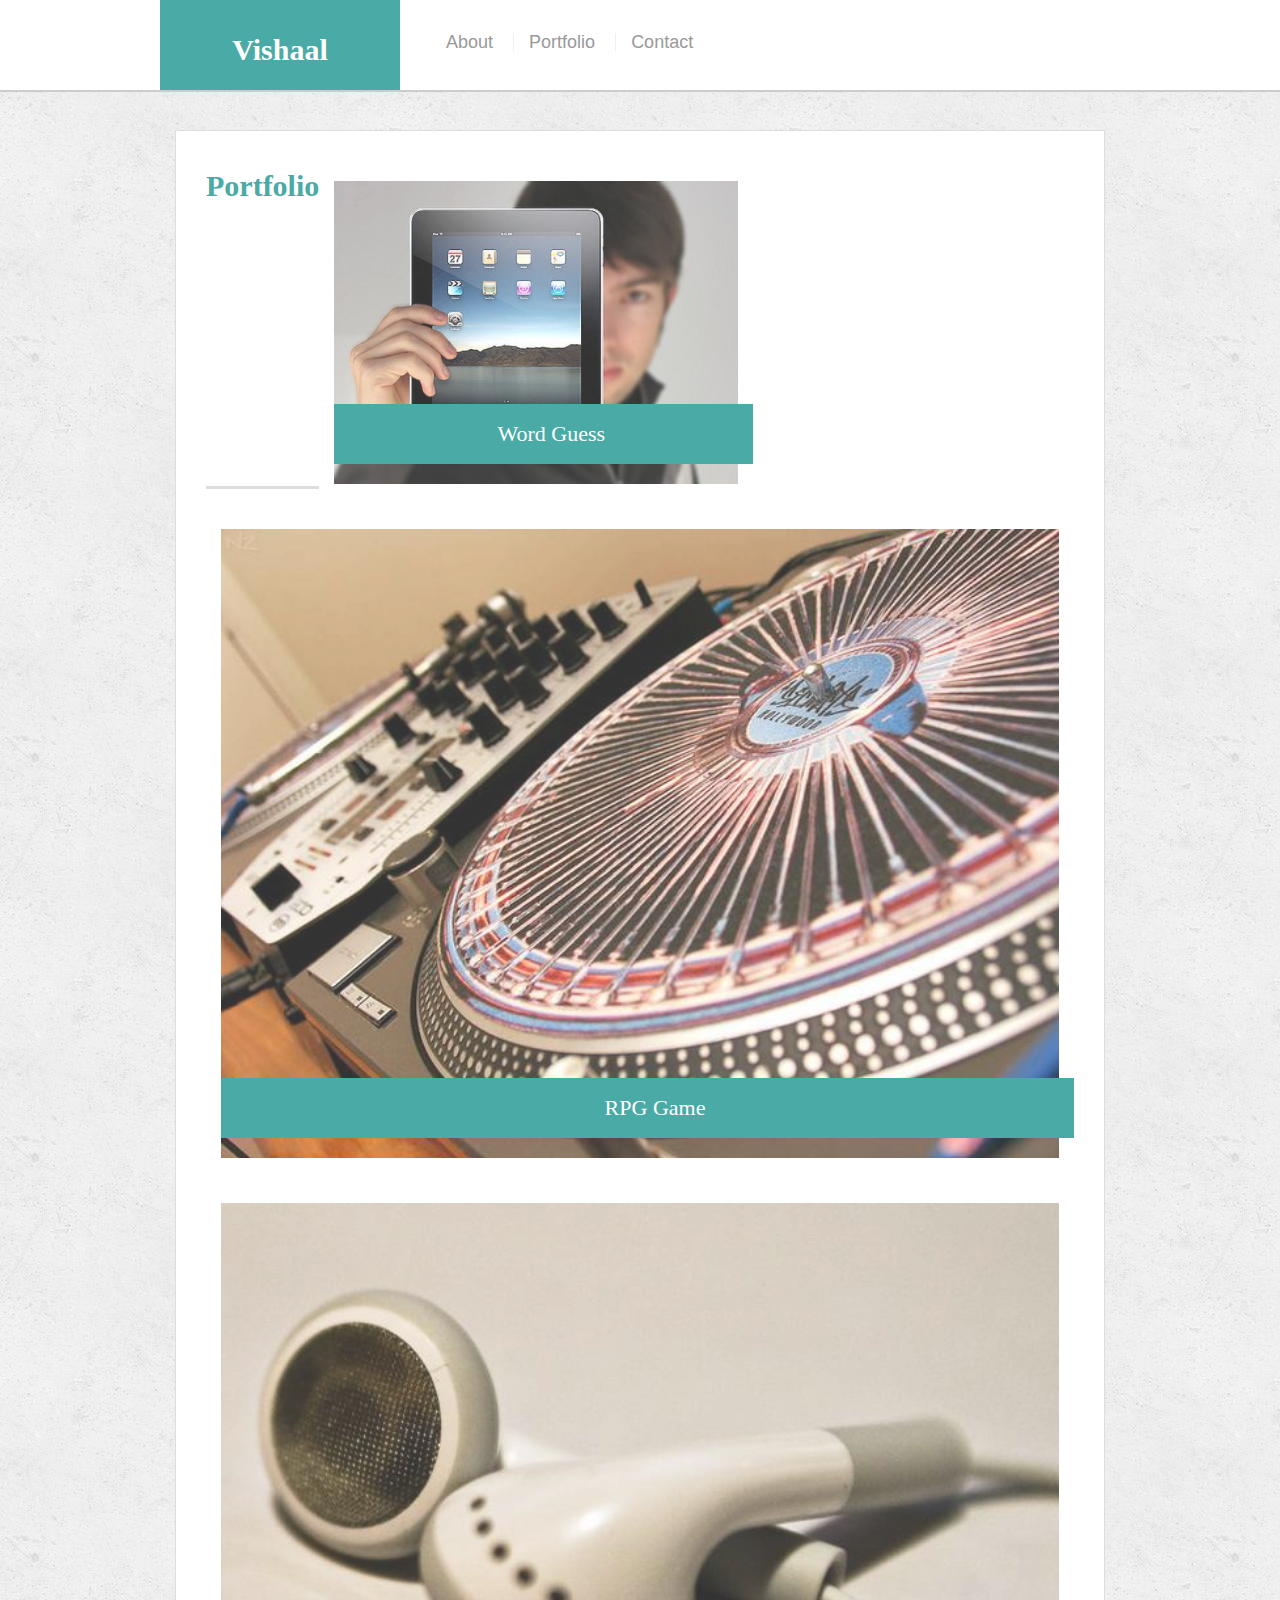
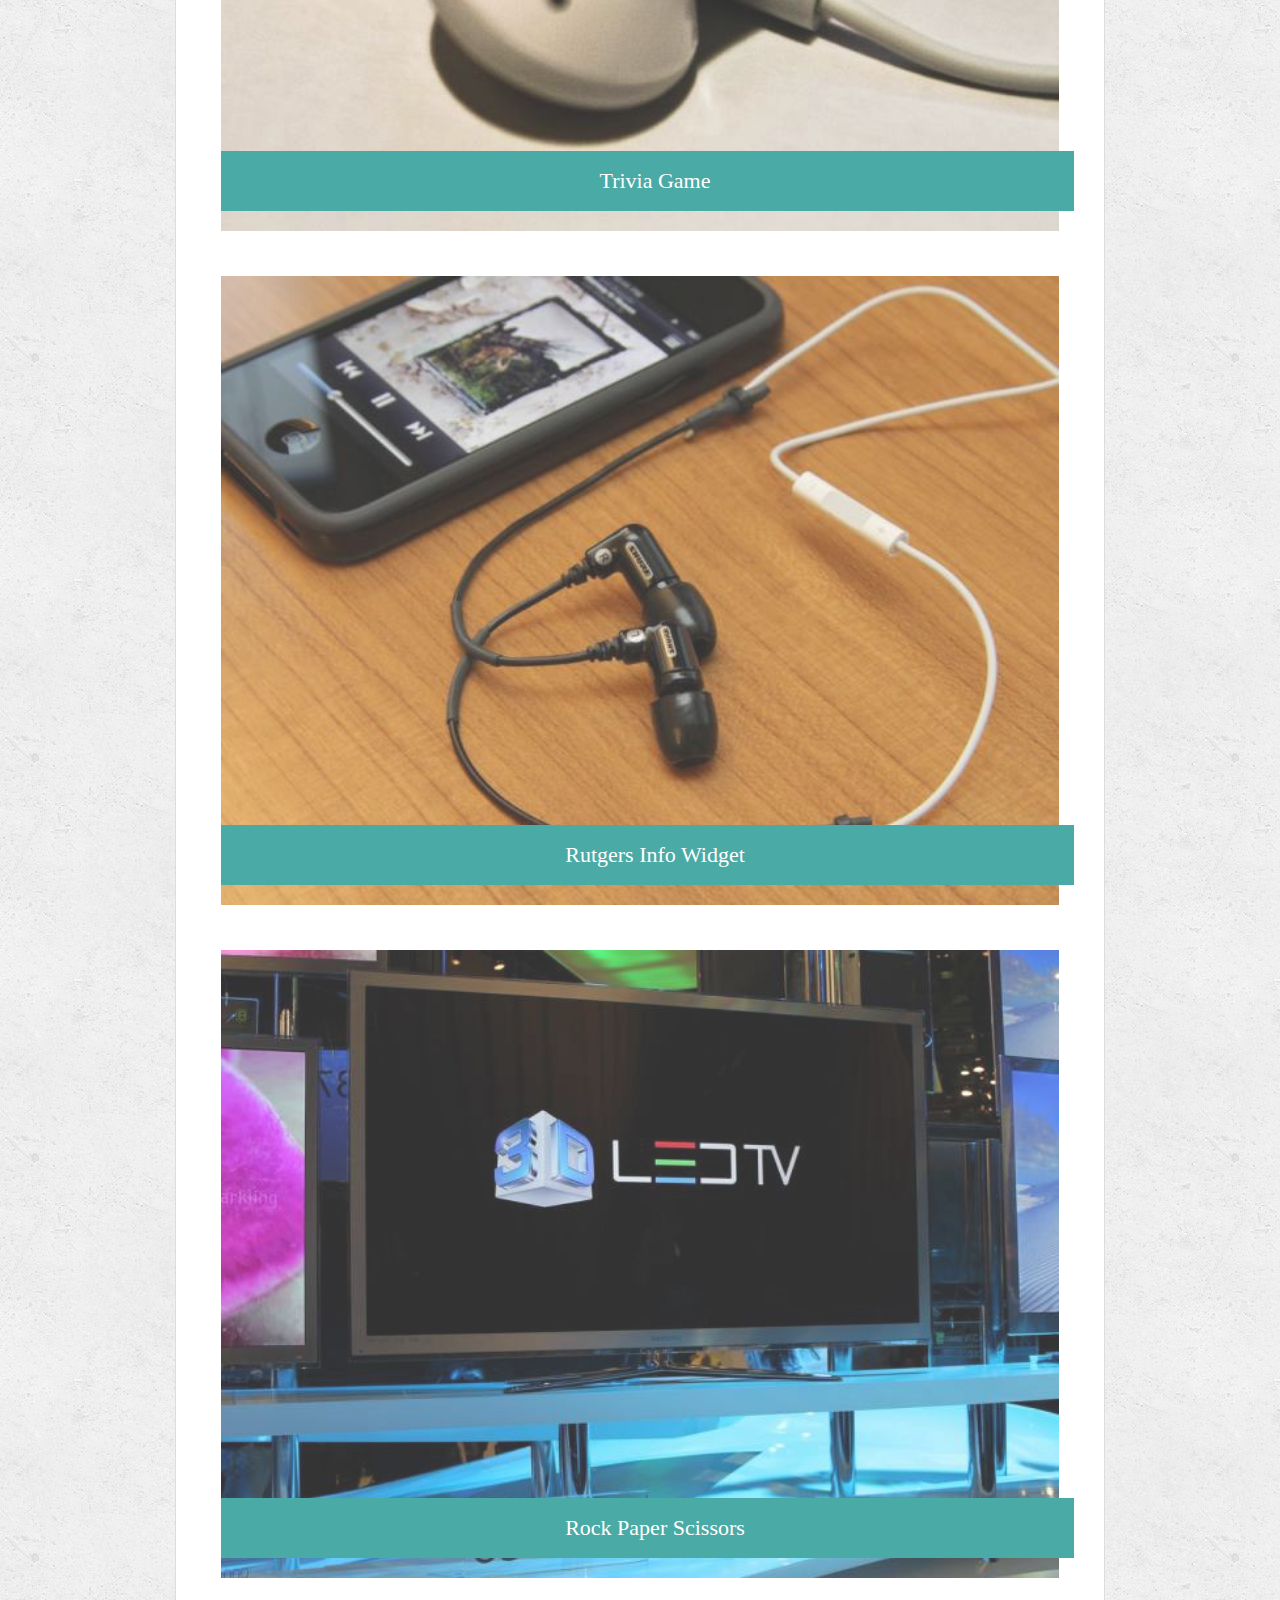
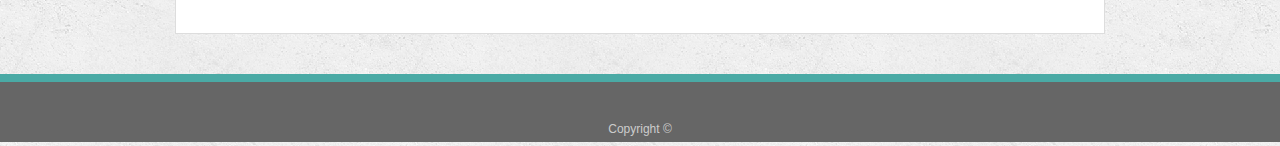
==== portfolio.html @ 3cf0e351 "Where we're at so far" ====
<!doctype html>
<html lang="en-us">

<head>
  <meta charset="UTF-8">
  <meta name="viewport" content="width=device-width, initial-scale=1, shrink-to-fit=no">
  <title>Portfolio | Vishaal's Portfolio</title>
  <link rel="stylesheet" href="https://stackpath.bootstrapcdn.com/bootstrap/4.3.1/css/bootstrap.min.css" integrity="sha384-ggOyR0iXCbMQv3Xipma34MD+dH/1fQ784/j6cY/iJTQUOhcWr7x9JvoRxT2MZw1T" crossorigin="anonymous">
  <link rel="stylesheet" type="text/css" href="assets/css/style.css">

</head>

<body>

        <header id="masthead">
                <div class="container">
                <div class= "row">
                  <a class= "navbar-brand col-lg-3 col-md-4 col-sm-12" href="index.html" id="logo">Vishaal</a>
                  <nav>
                    <a href="index.html">About</a>
                    <a href="portfolio.html">Portfolio</a>
                    <a href="contact.html">Contact</a>
                  </nav>
                </div>
                </div>
              </header>

  <div id="main-container" class="container">
    <section class="main-section row">
      <h1>Portfolio</h1>

      <div class="col-sm-12 work col-md-6">
        <img class = "img-fluid" src="assets/images/technics-q-c-640-480-1.jpg" alt="Word Guess">

        <h3>Word Guess</h3>
      </div>
      <div class="work col-sm-12">
        <img src="assets/images/technics-q-c-640-480-2.jpg" alt="RPG Game">

        <h3>RPG Game</h3>
      </div>
      <div class="work col-sm-12">
        <img src="assets/images/technics-q-c-640-480-5.jpg" alt="Trivia Game">

        <h3>Trivia Game</h3>
      </div>
      <div class="work col-sm-12">
        <img src="assets/images/technics-q-c-640-480-7.jpg" alt="Rutgers Info Widget">

        <h3>Rutgers Info Widget</h3>
      </div>
      <div class="work col-sm-12">
        <img src="assets/images/technics-q-c-640-480-9.jpg" alt="Rock Paper Scissors">

        <h3>Rock Paper Scissors</h3>
      </div>

    </section>

  </div>

  <footer>
    <div class="container">
      Copyright &copy;
    </div>
  </footer>
    <script src="https://code.jquery.com/jquery-3.3.1.slim.min.js" integrity="sha384-q8i/X+965DzO0rT7abK41JStQIAqVgRVzpbzo5smXKp4YfRvH+8abtTE1Pi6jizo" crossorigin="anonymous"></script>
    <script src="https://cdnjs.cloudflare.com/ajax/libs/popper.js/1.14.7/umd/popper.min.js" integrity="sha384-UO2eT0CpHqdSJQ6hJty5KVphtPhzWj9WO1clHTMGa3JDZwrnQq4sF86dIHNDz0W1" crossorigin="anonymous"></script>
    <script src="https://stackpath.bootstrapcdn.com/bootstrap/4.3.1/js/bootstrap.min.js" integrity="sha384-JjSmVgyd0p3pXB1rRibZUAYoIIy6OrQ6VrjIEaFf/nJGzIxFDsf4x0xIM+B07jRM" crossorigin="anonymous"></script>
</body>

</html>
---- assets/css/style.css ----
body {
    font-family: Arial, "Helvetica Neue", Helvetica, sans-serif;
    font-size: 18px;
    line-height: 34px;
    color: #777777;
    background: url("../images/concrete_seamless.png");
  }
  
  * {
    box-sizing: border-box;
  }
  
  /* general */
  
  .container {
    width: 100%;
    max-width: 960px;
    margin: 0 auto;
    clear: both;
  }
  
  h1,
  h2,
  h3,
  p {
    margin-bottom: 20px;
  }
  
  p:last-child {
    margin-bottom: 0;
  }
  
  h1,
  h2,
  h3 {
    font-family: Georgia, Times, "Times New Roman", serif;
    font-weight: 700;
    color: #4aaaa5;
  }
  
  h1 {
    padding-bottom: 20px;
    font-size: 30px;
    line-height: 49px;
    border-bottom: 3px solid #dddddd;
  }
  
  h2,
  h3 {
    font-size: 22px;
  }
  
  /* header */
  
  #masthead {
    position: fixed;
    z-index: 99;
    width: 100%;
    margin: 0 0 30px;
    overflow: auto;
    color: #ffffff;
    background: #ffffff;
    border-bottom: 2px solid #cccccc;
  }
  
  #logo {
    float: left;
    /* width: 250px; */
    height: 90px;
    font-family: Georgia, Times, "Times New Roman", serif;
    font-size: 30px;
    font-weight: 700;
    line-height: 90px;
    color: #ffffff;
    text-align: center;
    text-decoration: none;
    background: #4aaaa5;
  }
  
  nav {
    float: right;
    margin-top: 25px;
  }
  
  nav a {
    display: inline-block;
    padding-left: 15px;
    margin-left: 15px;
    line-height: 18px;
    color: #999;
    text-decoration: none;
    border-left: 1px solid #efefef;
  }
  
  nav a:first-child {
    border-left: 0 none;
  }
  
  /* footer */
  
  footer {
    padding: 30px 0;
    clear: both;
    font-size: 12px;
    color: #ffffff;
    color: #cccccc;
    text-align: center;
    background: #666666;
    border-top: 8px solid #4aaaa5;
    height: 50px;
  }
  
  h3, h2 {
    padding-bottom: 20px;
    margin-bottom: 15px;
    line-height: 22px;
    border-bottom: 2px solid #eeeeee;
  }
  
  /* main */
  
  #main-container {
    padding-top: 130px;
    min-height: calc(100vh - 70px);
  }
  
  .main-section {
    float: left;
    width: 100%;
    max-width: 960px;
    padding: 30px;
    margin: 0 0 40px;
    background: #ffffff;
    border: 1px solid #dddddd;
  }
  
  /* portfolio page */
  
  .work {
    position: relative;
    float: left;
    width: 274px;
    margin: 20px 0 25px;
    overflow: auto;
  }
  
  .work:nth-child(even) {
    margin-right: 40px;
  }
  
  .work img {
    width: 100%;
    border: 0 none;
    opacity: 0.8;
  }
  
  .work h3 {
    position: absolute;
    bottom: 20px;
    width: 100%;
    padding: 15px;
    margin-bottom: 0;
    font-weight: 300;
    line-height: 30px;
    color: #ffffff;
    text-align: center;
    background: #4aaaa5;
    border-bottom: 0;
  }
  
  .auth-image {
    float: left;
    width: 200px;
    height: auto;
    margin-top: 10px;
    margin-right: 25px;
  }
  
  /* contact page */
  
  #contact-form ul {
    margin-bottom: 20px;
  }
  
  #contact-form li {
    margin-bottom: 10px;
  }
  
  label,
  input[type=text],
  input[type=email],
  textarea {
    display: block;
    width: 100%;
  }
  
  input[type=text],
  input[type=email],
  textarea {
    height: 35px;
    padding: 0 10px;
    font-size: 14px;
    border: 1px solid #dddddd;
  }
  
  textarea {
    height: 200px;
  }
  
  input[type=submit] {
    padding: 10px 30px;
    font-size: 18px;
    color: #ffffff;
    cursor: pointer;
    background: #4aaaa5;
    border: 0 none;
  }
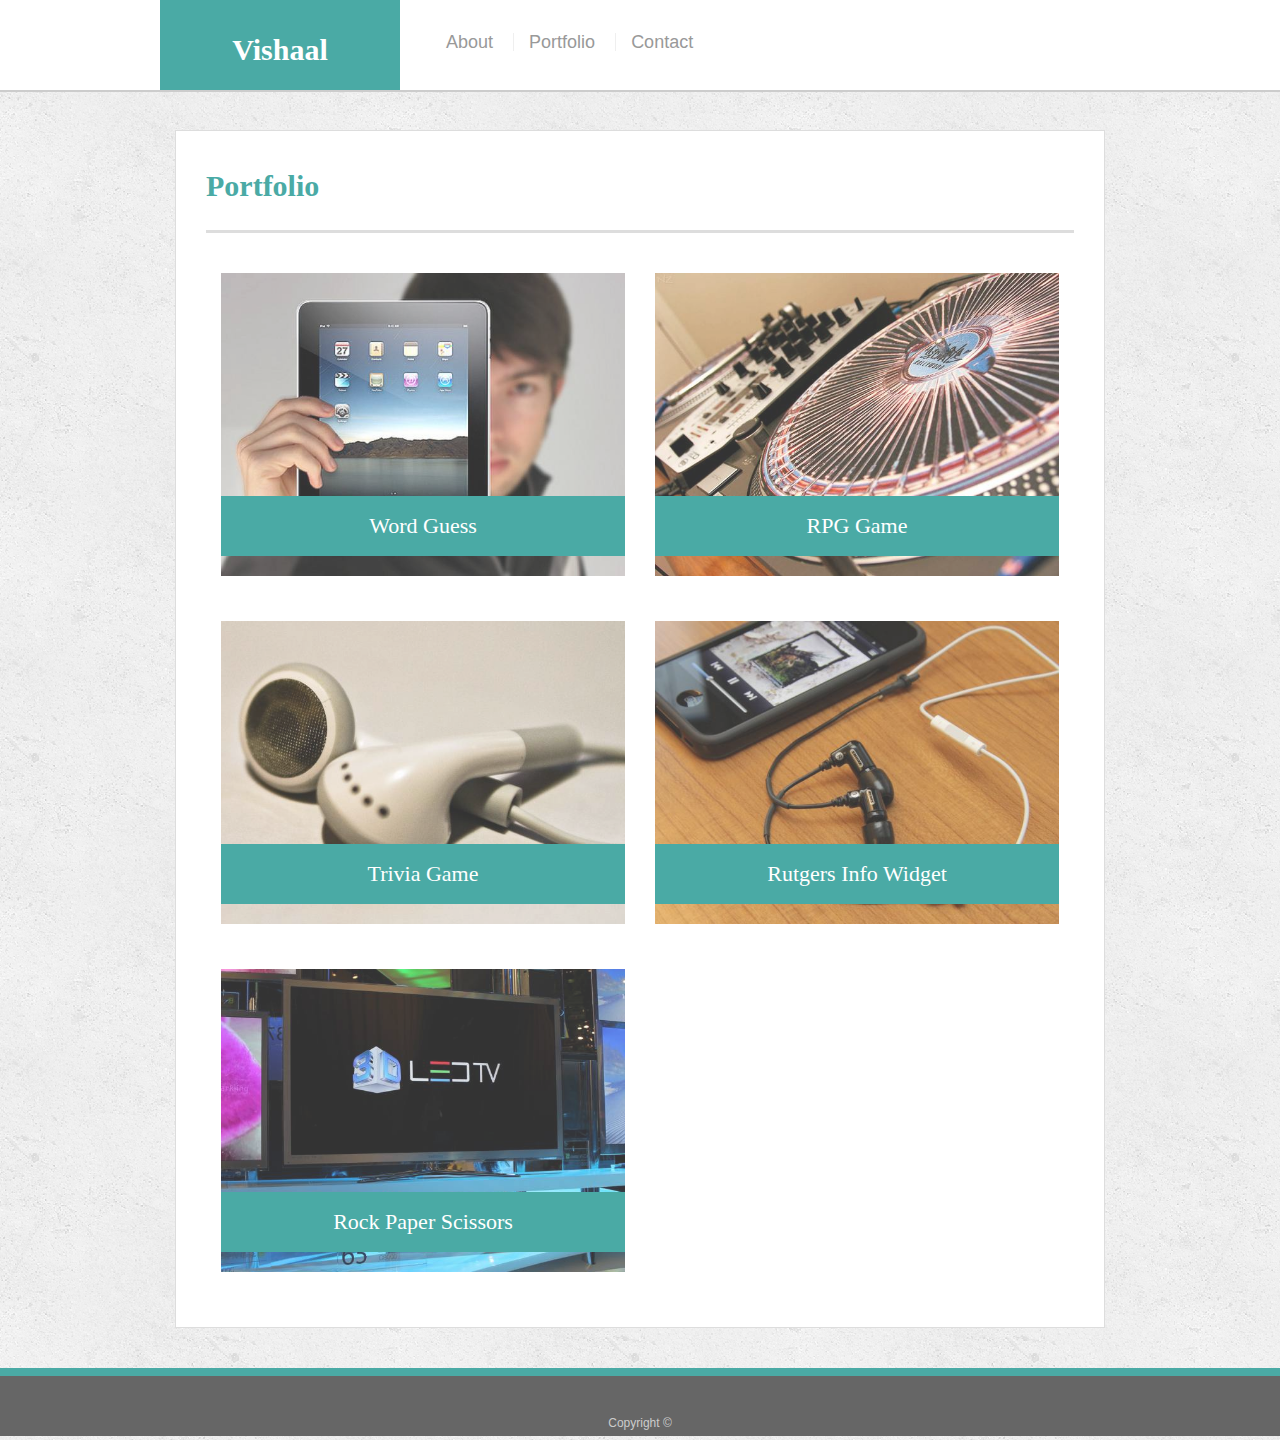
==== commit 21d1ae8c: "final portfolio" ====
--- a/portfolio.html
+++ b/portfolio.html
@@ -34,22 +34,22 @@
 
         <h3>Word Guess</h3>
       </div>
-      <div class="work col-sm-12">
+      <div class="work col-sm-12 col-md-6">
         <img src="assets/images/technics-q-c-640-480-2.jpg" alt="RPG Game">
 
         <h3>RPG Game</h3>
       </div>
-      <div class="work col-sm-12">
+      <div class="work col-sm-12 col-md-6">
         <img src="assets/images/technics-q-c-640-480-5.jpg" alt="Trivia Game">
 
         <h3>Trivia Game</h3>
       </div>
-      <div class="work col-sm-12">
+      <div class="work col-sm-12 col-md-6">
         <img src="assets/images/technics-q-c-640-480-7.jpg" alt="Rutgers Info Widget">
 
         <h3>Rutgers Info Widget</h3>
       </div>
-      <div class="work col-sm-12">
+      <div class="work col-sm-12 col-md-6">
         <img src="assets/images/technics-q-c-640-480-9.jpg" alt="Rock Paper Scissors">
 
         <h3>Rock Paper Scissors</h3>
--- a/assets/css/style.css
+++ b/assets/css/style.css
@@ -43,6 +43,7 @@
     font-size: 30px;
     line-height: 49px;
     border-bottom: 3px solid #dddddd;
+    width: 100%;
   }
   
   h2,
@@ -139,14 +140,15 @@
   .work {
     position: relative;
     float: left;
-    width: 274px;
+    /* width: 274px; */
     margin: 20px 0 25px;
     overflow: auto;
-  }
-  
-  .work:nth-child(even) {
+    /* padding: 15px; */
+  }
+  
+  /* .work:nth-child(even) {
     margin-right: 40px;
-  }
+  } */
   
   .work img {
     width: 100%;
@@ -157,7 +159,7 @@
   .work h3 {
     position: absolute;
     bottom: 20px;
-    width: 100%;
+    width: calc(100% - 30px);
     padding: 15px;
     margin-bottom: 0;
     font-weight: 300;
@@ -180,6 +182,7 @@
   
   #contact-form ul {
     margin-bottom: 20px;
+    list-style-type: none;
   }
   
   #contact-form li {
